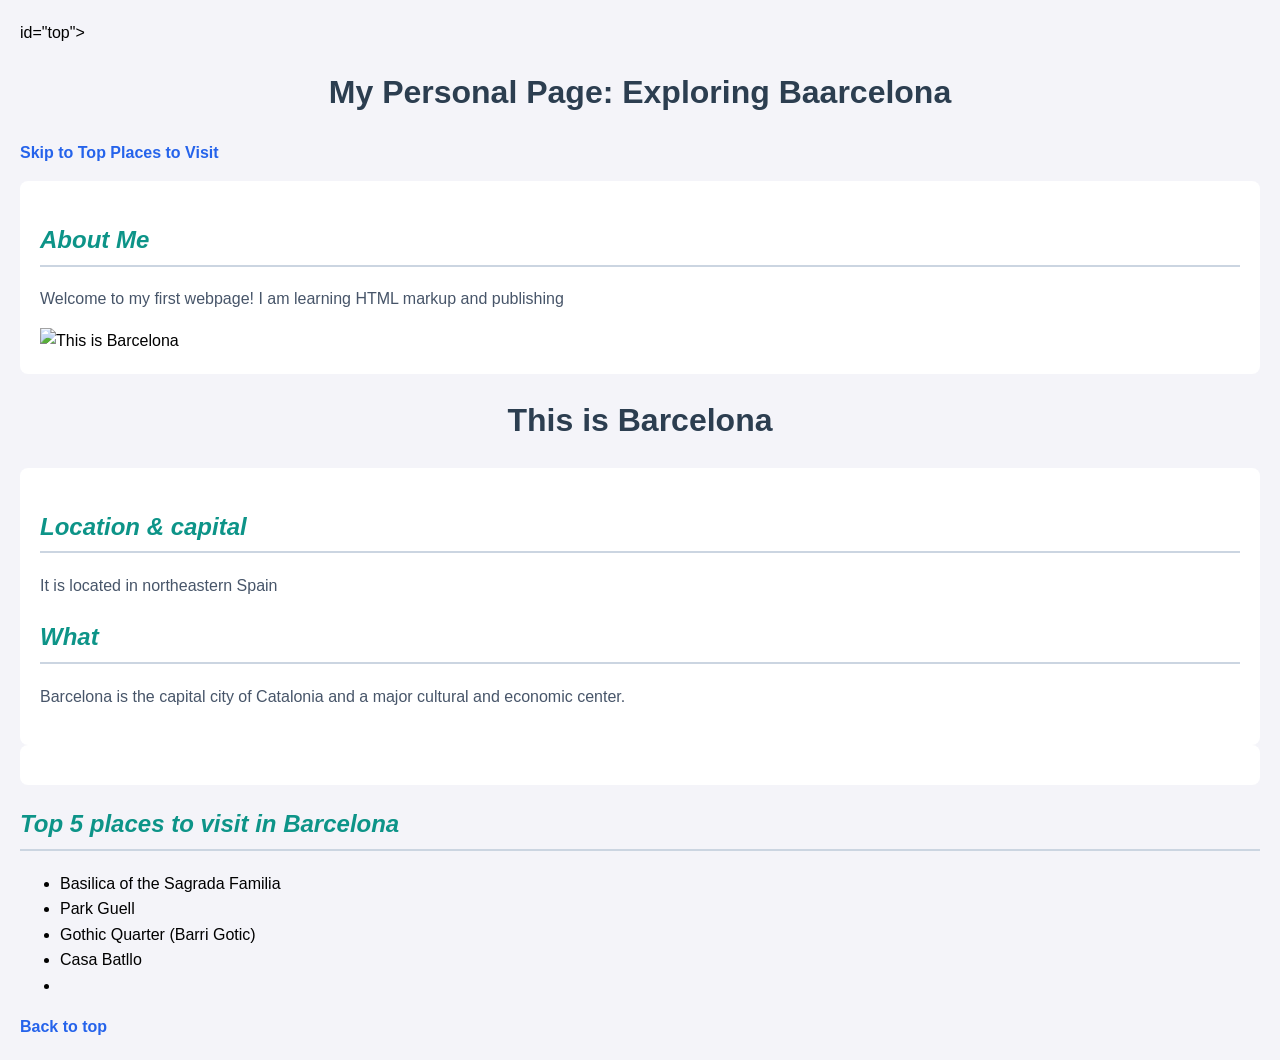
==== exercise03.html @ d8d7c525 "Complete exercise 03" ====
<!DOCTYPE html>
<html lang="en">
<head>
    <meta charset="utf-8">
    <meta name="viewport" content="width=device-width, initial-scale=1.0">
    <meta name="description" content="Exercise 02 - HTML Structure and CSS Practice">
    <title>Brandon Zumarraga | Exercise 03</title>
    <link rel="stylesheet" href="style.css">
</head>
<body> id="top">
    <header>
        <h1>My Personal Page: Exploring Baarcelona</h1>
        <p><a href="#places">Skip to Top Places to Visit</a></p>
    </header>

    <main>
        <section>
            <h2>About Me</h2>
            <article>
                <p>Welcome to my first webpage! I am learning HTML markup and publishing</p>
                <img src ="https://www.attica21hotels.com/wp-content/uploads/2023/01/logan-armstrong-hVhfqhDYciU-unsplash-1-1600x700.jpg" alt="This is Barcelona">
            </article>
        </section>
    </main>

    <h1> This is Barcelona</h1>

    <main>
        <section>
            <h2>Location & capital</h2>
            <article>
                <p>It is located in northeastern Spain</p>
            </article>

            <h2>What</h2>
            <article>
                <p>Barcelona is the capital city of Catalonia and a major cultural and economic center.</p>
            </article>
        </section>

    <section id="places"></section>   
        <h2>Top 5 places to visit in Barcelona</h2> 
        <ul>
            <li>Basilica of the Sagrada Familia</li>
            <li>Park Guell</li>
            <li>Gothic Quarter (Barri Gotic)</li>
            <li>Casa Batllo</li>
            <li><a href="https://www.fcbarcelona.com/en/club/facilities/camp-nou" target="_blank" rel></li>
        </ul>
    </main>

    <footer>
        <p><a href="#top">Back to top</a></p>
    </footer>
</body>
</html>
---- style.css ----
/* 1. Body background and text font */
body {
    background-color: #f4f4f9;
    font-family: Arial, sans-serif;
    margin: 20px;
    line-height: 1.6;
}

h1 {
    color: #2c3e50;
    font-size: 32px;
    font-weight: bold;
    text-align: center;
}

h2 {
    color: #0d9488;
    font-size: 24px;
    font-weight: 600;
    font-style: italic;
    border-bottom: 2px solid #cbd5e1;
    padding-bottom: 5px;
}

p {
    color: #475569;
    font-size:16px;
    font-style: normal;
    font-weight: 400;
}

a {
    color:#2563eb;
    font-weight: bold;
    text-decoration: none;
}

a:hover {
    text-decoration: underline;
}

section {
    background-color: #ffffff;
    padding: 20px;
    border-radius: 8px;
}
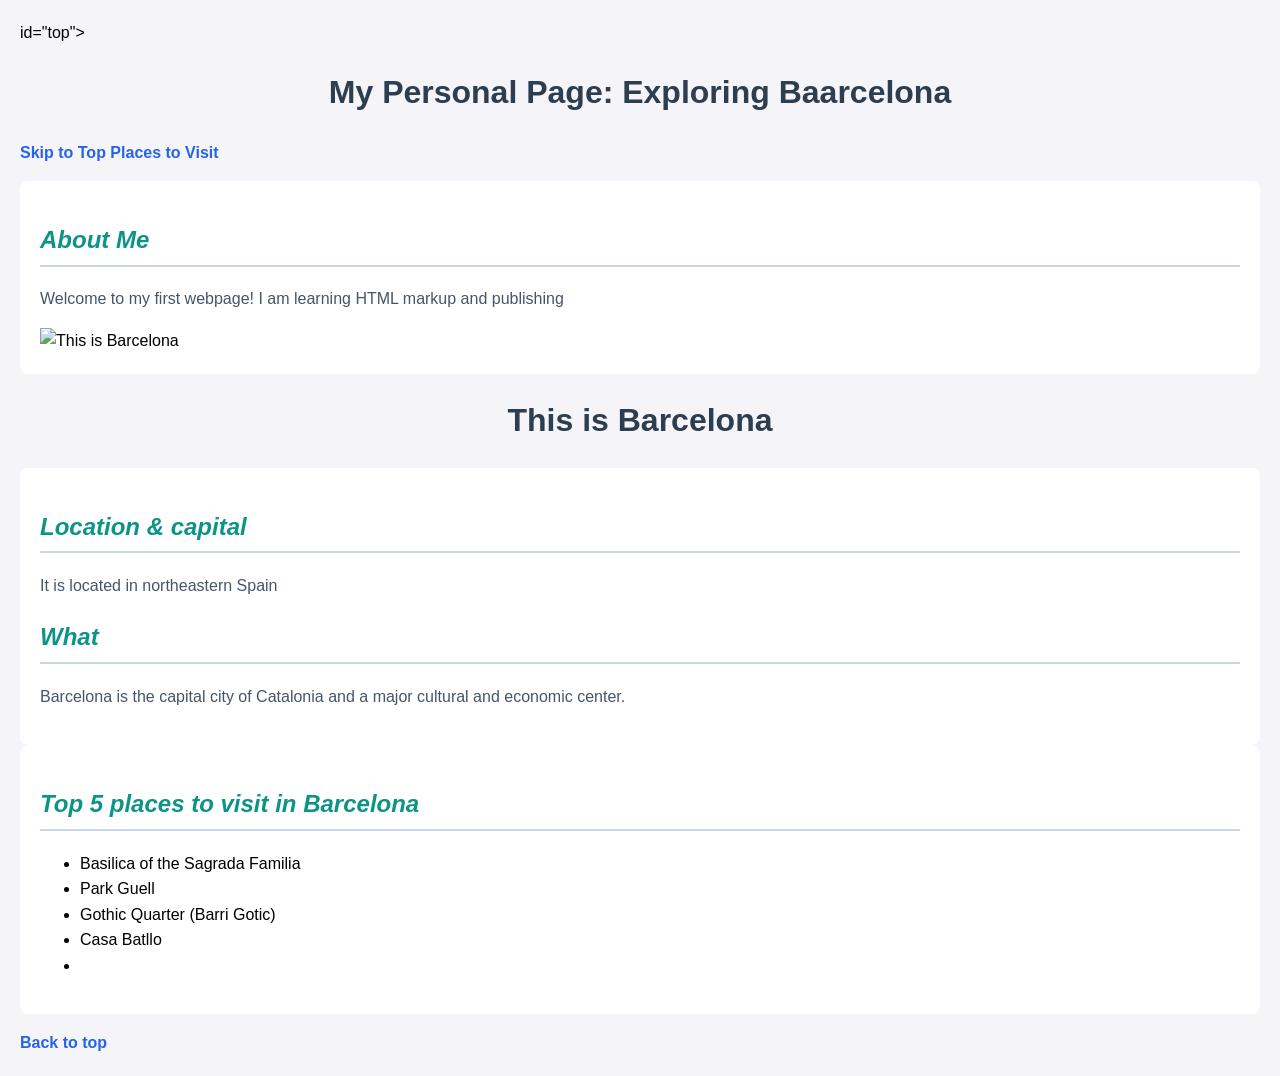
==== commit 58eaebcf: "Complete Exercise 04" ====
--- a/exercise03.html
+++ b/exercise03.html
@@ -38,15 +38,16 @@
             </article>
         </section>
 
-    <section id="places"></section>   
-        <h2>Top 5 places to visit in Barcelona</h2> 
-        <ul>
-            <li>Basilica of the Sagrada Familia</li>
-            <li>Park Guell</li>
-            <li>Gothic Quarter (Barri Gotic)</li>
-            <li>Casa Batllo</li>
-            <li><a href="https://www.fcbarcelona.com/en/club/facilities/camp-nou" target="_blank" rel></li>
-        </ul>
+        <section id="places">
+            <h2>Top 5 places to visit in Barcelona</h2> 
+            <ul>
+                <li>Basilica of the Sagrada Familia</li>
+                <li>Park Guell</li>
+                <li>Gothic Quarter (Barri Gotic)</li>
+                <li>Casa Batllo</li>
+                <li><a href="https://www.fcbarcelona.com/en/club/facilities/camp-nou" target="_blank" rel></li>
+            </ul>
+        </section>
     </main>
 
     <footer>
